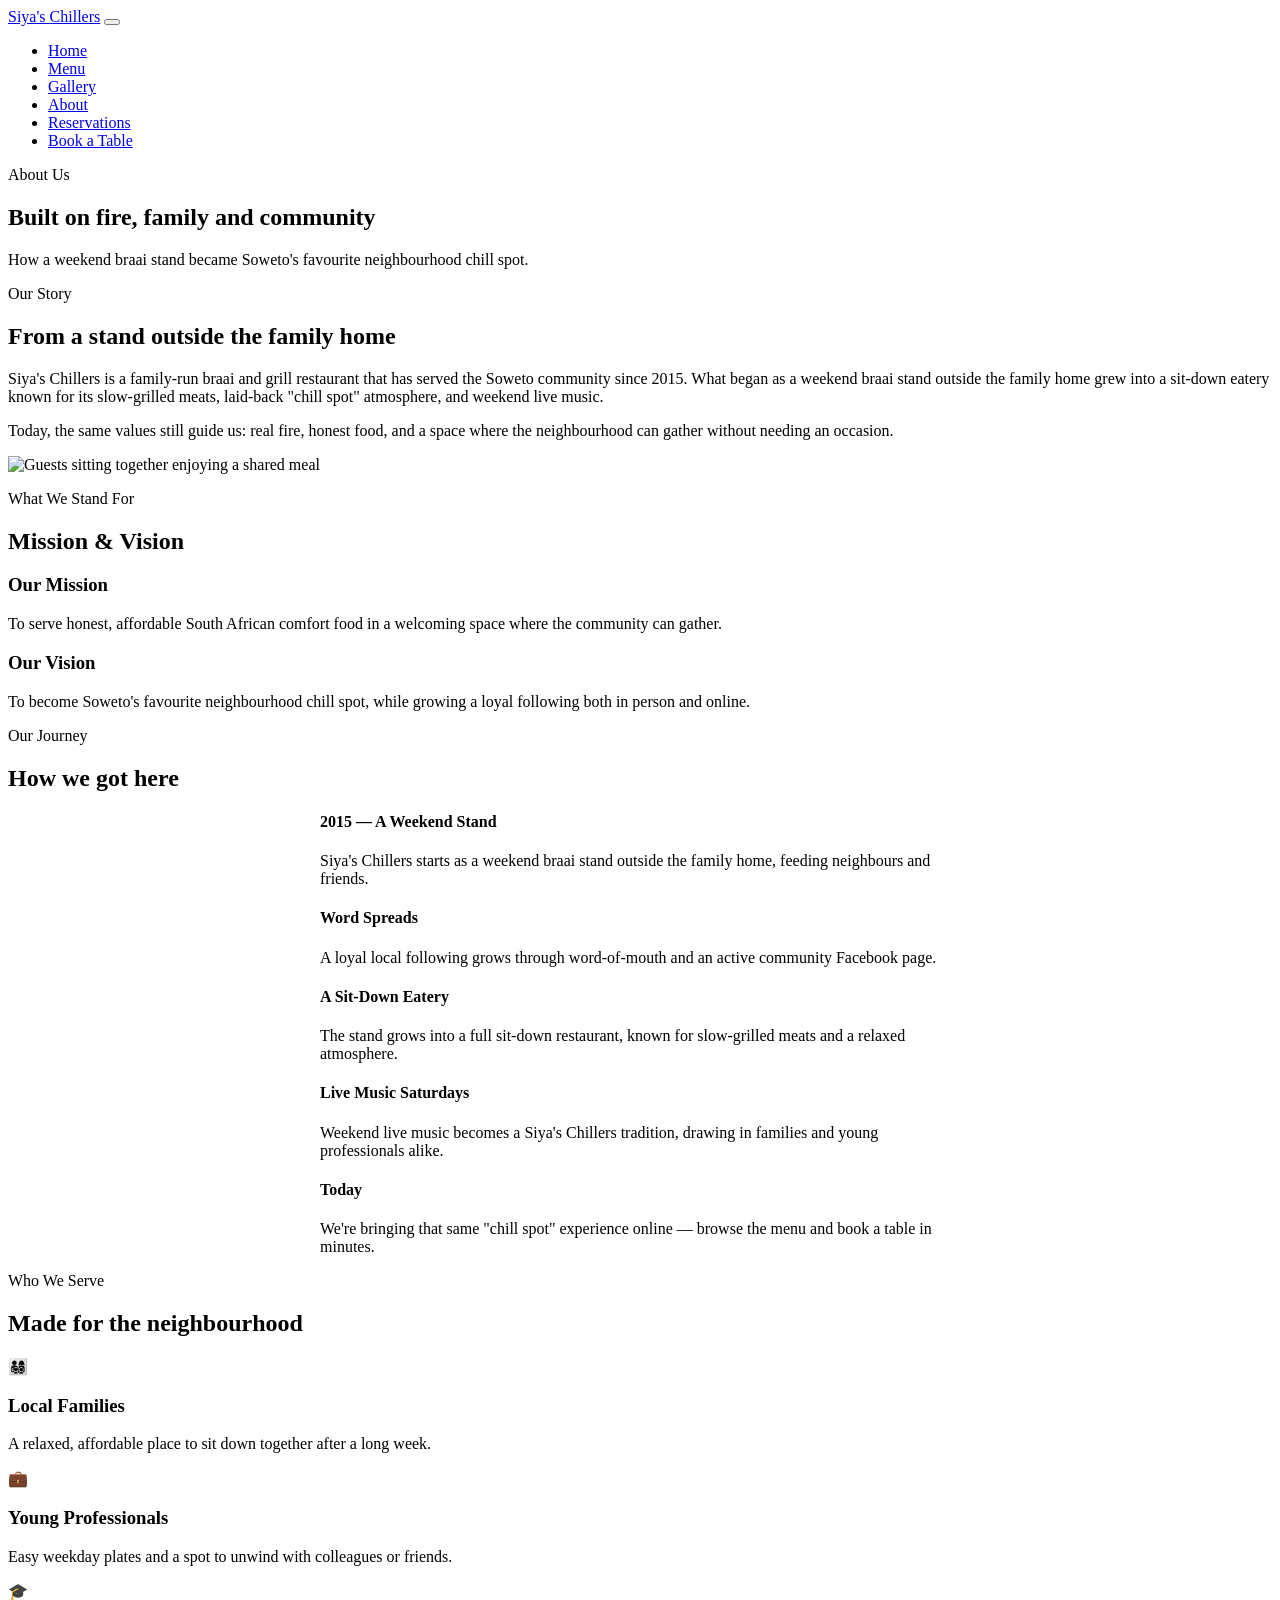
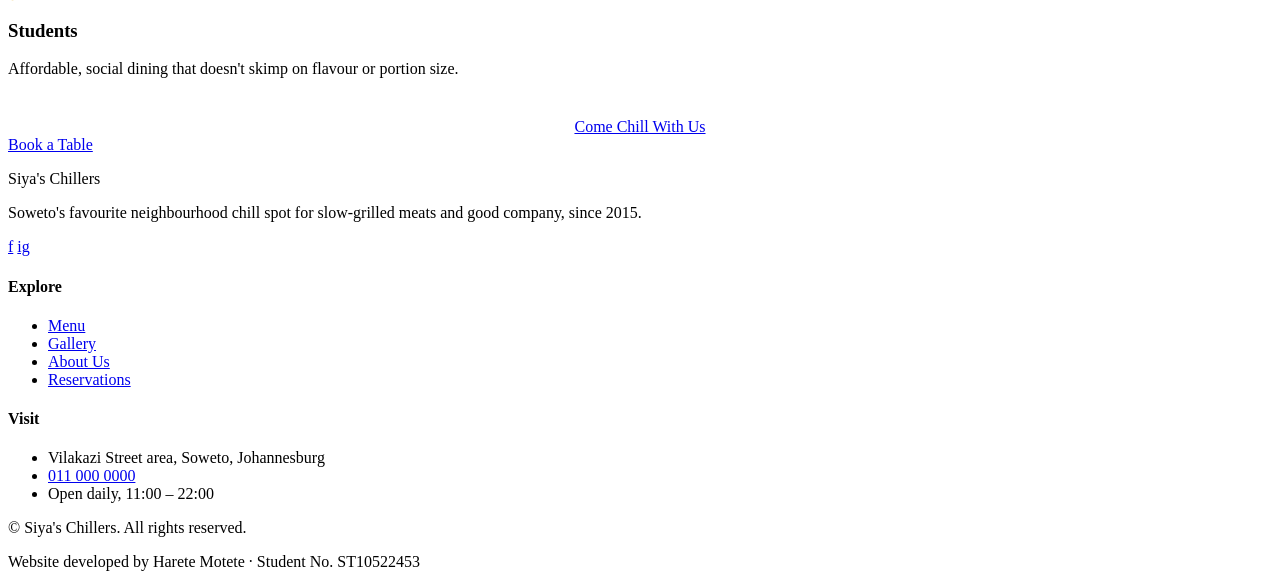
==== Business Website/About.html @ 42febffe "Add files via upload" ====
<!DOCTYPE html>
<html lang="en">
<head>
  <meta charset="UTF-8">
  <meta name="viewport" content="width=device-width, initial-scale=1.0">
  <title>About Us | Siya's Chillers</title>
  <meta name="description" content="Siya's Chillers has served the Soweto community since 2015. Read our story, mission and vision.">
  <link rel="preconnect" href="https://fonts.googleapis.com">
  
</head>
<body>

  <header class="site-header">
    <nav class="nav">
      <a href="index.html" class="brand">Siya's <span>Chillers</span></a>
      <button class="nav-toggle" aria-label="Toggle menu" aria-expanded="false">
        <span></span><span></span><span></span>
      </button>
      <ul class="nav-links">
        <li><a href="index.html">Home</a></li>
        <li><a href="menu.html">Menu</a></li>
        <li><a href="gallery.html">Gallery</a></li>
        <li><a href="about.html">About</a></li>
        <li><a href="contact.html">Reservations</a></li>
        <li><a href="contact.html" class="nav-cta">Book a Table</a></li>
      </ul>
    </nav>
  </header>

  <main>

    <section class="page-hero">
      <div class="wrap">
        <p class="eyebrow">About Us</p>
        <h1>Built on fire, family and community</h1>
        <p>How a weekend braai stand became Soweto's favourite neighbourhood chill spot.</p>
      </div>
    </section>

    <section class="section-cream">
      <div class="wrap">
        <div class="split">
          <div>
            <p class="eyebrow">Our Story</p>
            <h2>From a stand outside the family home</h2>
            <p>Siya's Chillers is a family-run braai and grill restaurant that has served the Soweto community since 2015. What began as a weekend braai stand outside the family home grew into a sit-down eatery known for its slow-grilled meats, laid-back "chill spot" atmosphere, and weekend live music.</p>
            <p>Today, the same values still guide us: real fire, honest food, and a space where the neighbourhood can gather without needing an occasion.</p>
          </div>
          <div class="split-media">
            <img src="https://images.unsplash.com/photo-1600891964092-4316c288032e?auto=format&fit=crop&w=900&q=70" alt="Guests sitting together enjoying a shared meal">
          </div>
        </div>
      </div>
    </section>

    <section class="section-dark">
      <div class="wrap">
        <div class="section-head">
          <p class="eyebrow">What We Stand For</p>
          <h2 style="color:var(--cream-soft);">Mission &amp; Vision</h2>
        </div>
        <div class="values-grid">
          <div class="card" style="border-top-color: var(--ember);">
            <h3>Our Mission</h3>
            <p>To serve honest, affordable South African comfort food in a welcoming space where the community can gather.</p>
          </div>
          <div class="card" style="border-top-color: var(--ember);">
            <h3>Our Vision</h3>
            <p>To become Soweto's favourite neighbourhood chill spot, while growing a loyal following both in person and online.</p>
          </div>
        </div>
      </div>
    </section>

    <section class="section-soft">
      <div class="wrap">
        <div class="section-head">
          <p class="eyebrow">Our Journey</p>
          <h2>How we got here</h2>
        </div>
        <div class="timeline" style="max-width: 640px; margin: 0 auto;">
          <div class="timeline-item">
            <h4>2015 — A Weekend Stand</h4>
            <p>Siya's Chillers starts as a weekend braai stand outside the family home, feeding neighbours and friends.</p>
          </div>
          <div class="timeline-item">
            <h4>Word Spreads</h4>
            <p>A loyal local following grows through word-of-mouth and an active community Facebook page.</p>
          </div>
          <div class="timeline-item">
            <h4>A Sit-Down Eatery</h4>
            <p>The stand grows into a full sit-down restaurant, known for slow-grilled meats and a relaxed atmosphere.</p>
          </div>
          <div class="timeline-item">
            <h4>Live Music Saturdays</h4>
            <p>Weekend live music becomes a Siya's Chillers tradition, drawing in families and young professionals alike.</p>
          </div>
          <div class="timeline-item">
            <h4>Today</h4>
            <p>We're bringing that same "chill spot" experience online — browse the menu and book a table in minutes.</p>
          </div>
        </div>
      </div>
    </section>

    <section class="section-cream">
      <div class="wrap">
        <div class="section-head">
          <p class="eyebrow">Who We Serve</p>
          <h2>Made for the neighbourhood</h2>
        </div>
        <div class="grid-3">
          <div class="card">
            <span class="icon">👨‍👩‍👧‍👦</span>
            <h3>Local Families</h3>
            <p>A relaxed, affordable place to sit down together after a long week.</p>
          </div>
          <div class="card">
            <span class="icon">💼</span>
            <h3>Young Professionals</h3>
            <p>Easy weekday plates and a spot to unwind with colleagues or friends.</p>
          </div>
          <div class="card">
            <span class="icon">🎓</span>
            <h3>Students</h3>
            <p>Affordable, social dining that doesn't skimp on flavour or portion size.</p>
          </div>
        </div>
        <div style="text-align:center; margin-top: 2.5em;">
          <a href="contact.html" class="btn btn-primary">Come Chill With Us</a>
        </div>
      </div>
    </section>

  </main>

  <div class="sticky-reserve">
    <a href="contact.html" class="btn btn-primary btn-block">Book a Table</a>
  </div>

  <footer class="site-footer">
    <div class="wrap">
      <div class="footer-grid">
        <div>
          <p class="footer-brand">Siya's <span>Chillers</span></p>
          <p>Soweto's favourite neighbourhood chill spot for slow-grilled meats and good company, since 2015.</p>
          <div class="footer-social">
            <a href="https://facebook.com" aria-label="Facebook" target="_blank" rel="noopener">f</a>
            <a href="https://instagram.com" aria-label="Instagram" target="_blank" rel="noopener">ig</a>
          </div>
        </div>
        <div>
          <h4>Explore</h4>
          <ul>
            <li><a href="menu.html">Menu</a></li>
            <li><a href="gallery.html">Gallery</a></li>
            <li><a href="about.html">About Us</a></li>
            <li><a href="contact.html">Reservations</a></li>
          </ul>
        </div>
        <div>
          <h4>Visit</h4>
          <ul>
            <li>Vilakazi Street area, Soweto, Johannesburg</li>
            <li><a href="tel:+27110000000">011 000 0000</a></li>
            <li>Open daily, 11:00 – 22:00</li>
          </ul>
        </div>
      </div>
      <div class="footer-bottom">
        <p>&copy; <span id="year"></span> Siya's Chillers. All rights reserved.</p>
        <p>Website developed by Harete Motete &middot; Student No. ST10522453</p>
      </div>
    </div>
  </footer>

  
</body>
</html>
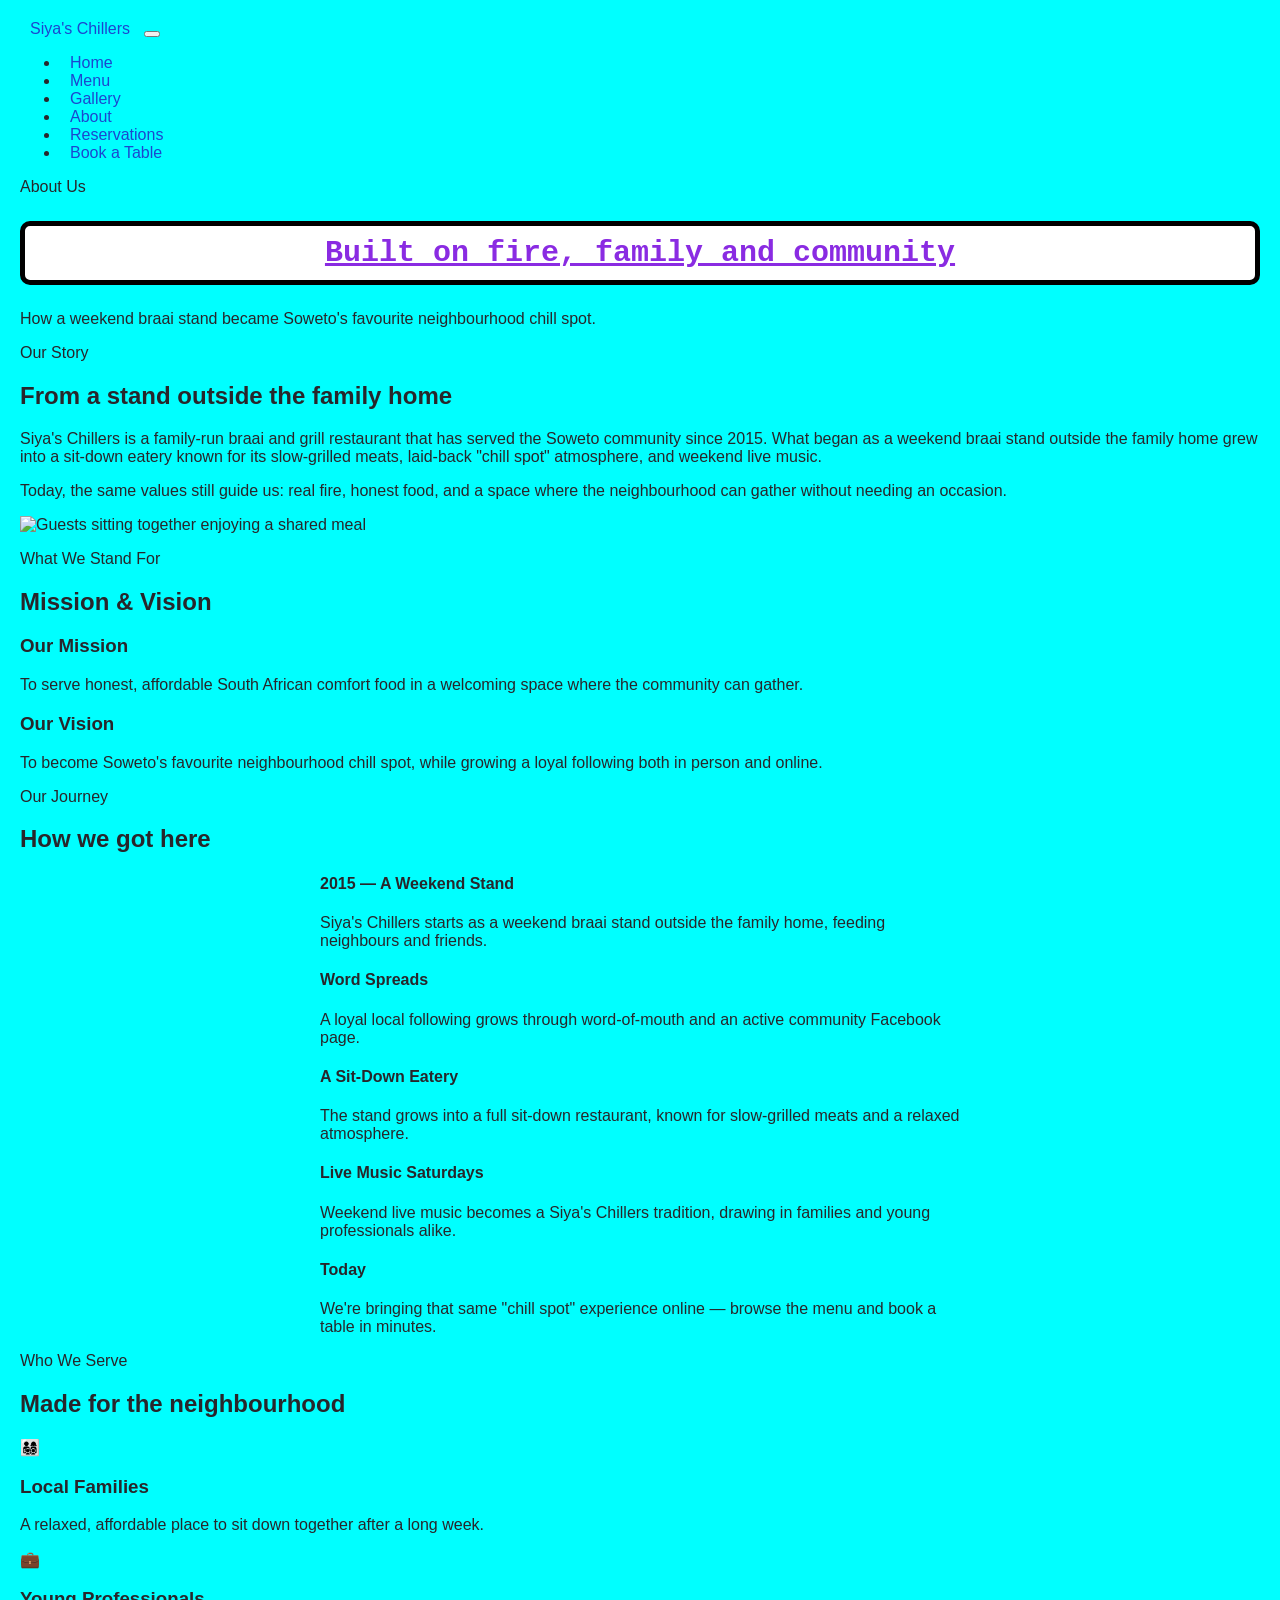
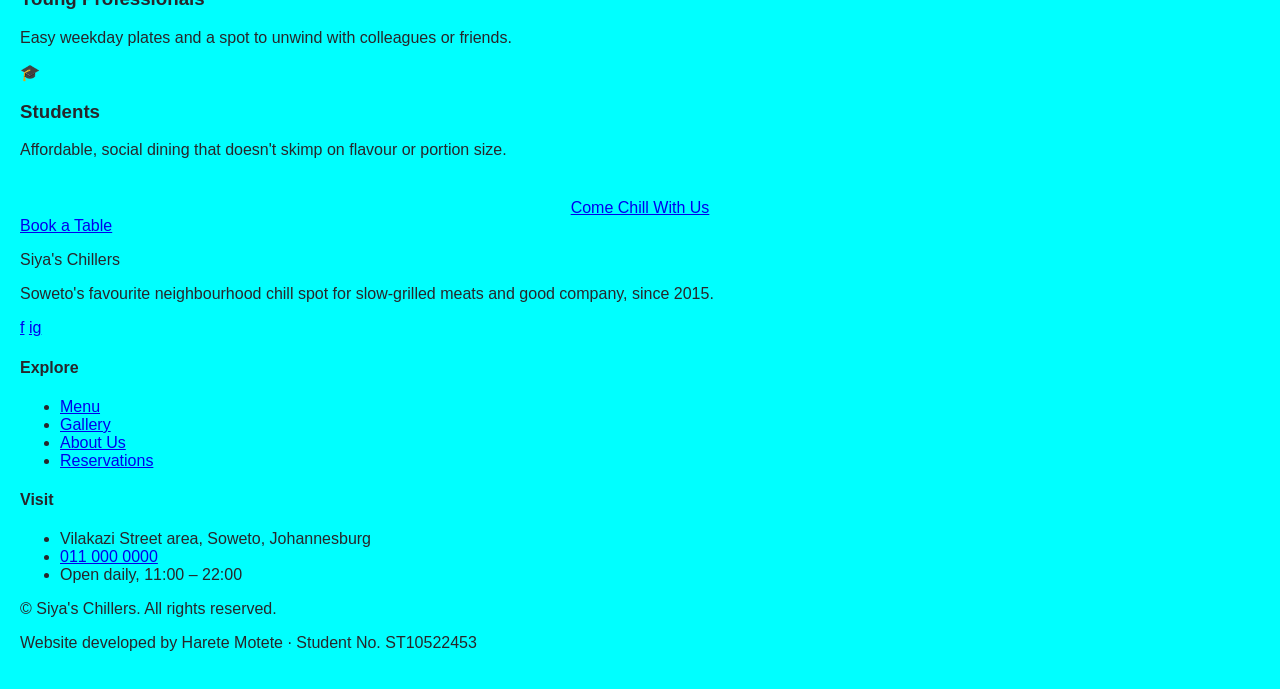
==== commit 15990773: "Add stylesheet and custom styles to About page Added stylesheet link and custom styles for ordered l" ====
--- a/Business Website/About.html
+++ b/Business Website/About.html
@@ -6,6 +6,14 @@
   <title>About Us | Siya's Chillers</title>
   <meta name="description" content="Siya's Chillers has served the Soweto community since 2015. Read our story, mission and vision.">
   <link rel="preconnect" href="https://fonts.googleapis.com">
+  <link rel="stylesheet" href="css/style.css">
+  <style>
+        ol{
+            list-style: lower-alpha;
+            padding-left:  25px;
+            display:inline ;
+        }
+    </style>
   
 </head>
 <body>
@@ -176,4 +184,4 @@
 
   
 </body>
-</html>+</html>
--- a/Business Website/css/style.css
+++ b/Business Website/css/style.css
@@ -0,0 +1,34 @@
+body{ 
+margin: 10px ;
+padding: 10px;
+font-family: Arial, Helvetica, sans-serif ;
+background-color: aqua;
+color: rgb(40, 38, 43);
+font-size:16px ; 
+}
+h1{font-family: monospace;
+text-align: center;
+font-size: 30px;
+font-weight: bold;
+color: blueviolet;
+text-decoration: underline;
+border:5px solid black ;
+padding:10px ;
+border-radius: 10px;
+background-color: white;
+
+}
+nav a{
+    font-family: Arial, Helvetica, sans-serif;
+    text-decoration: none;
+    padding: 10px;
+    color: rgb(28, 70, 207);
+}
+nav a:hover{
+    font-size: 30px;
+    color: azure;
+}
+nav a:visited{
+    text-decoration: underline;
+    color: royalblue;
+}
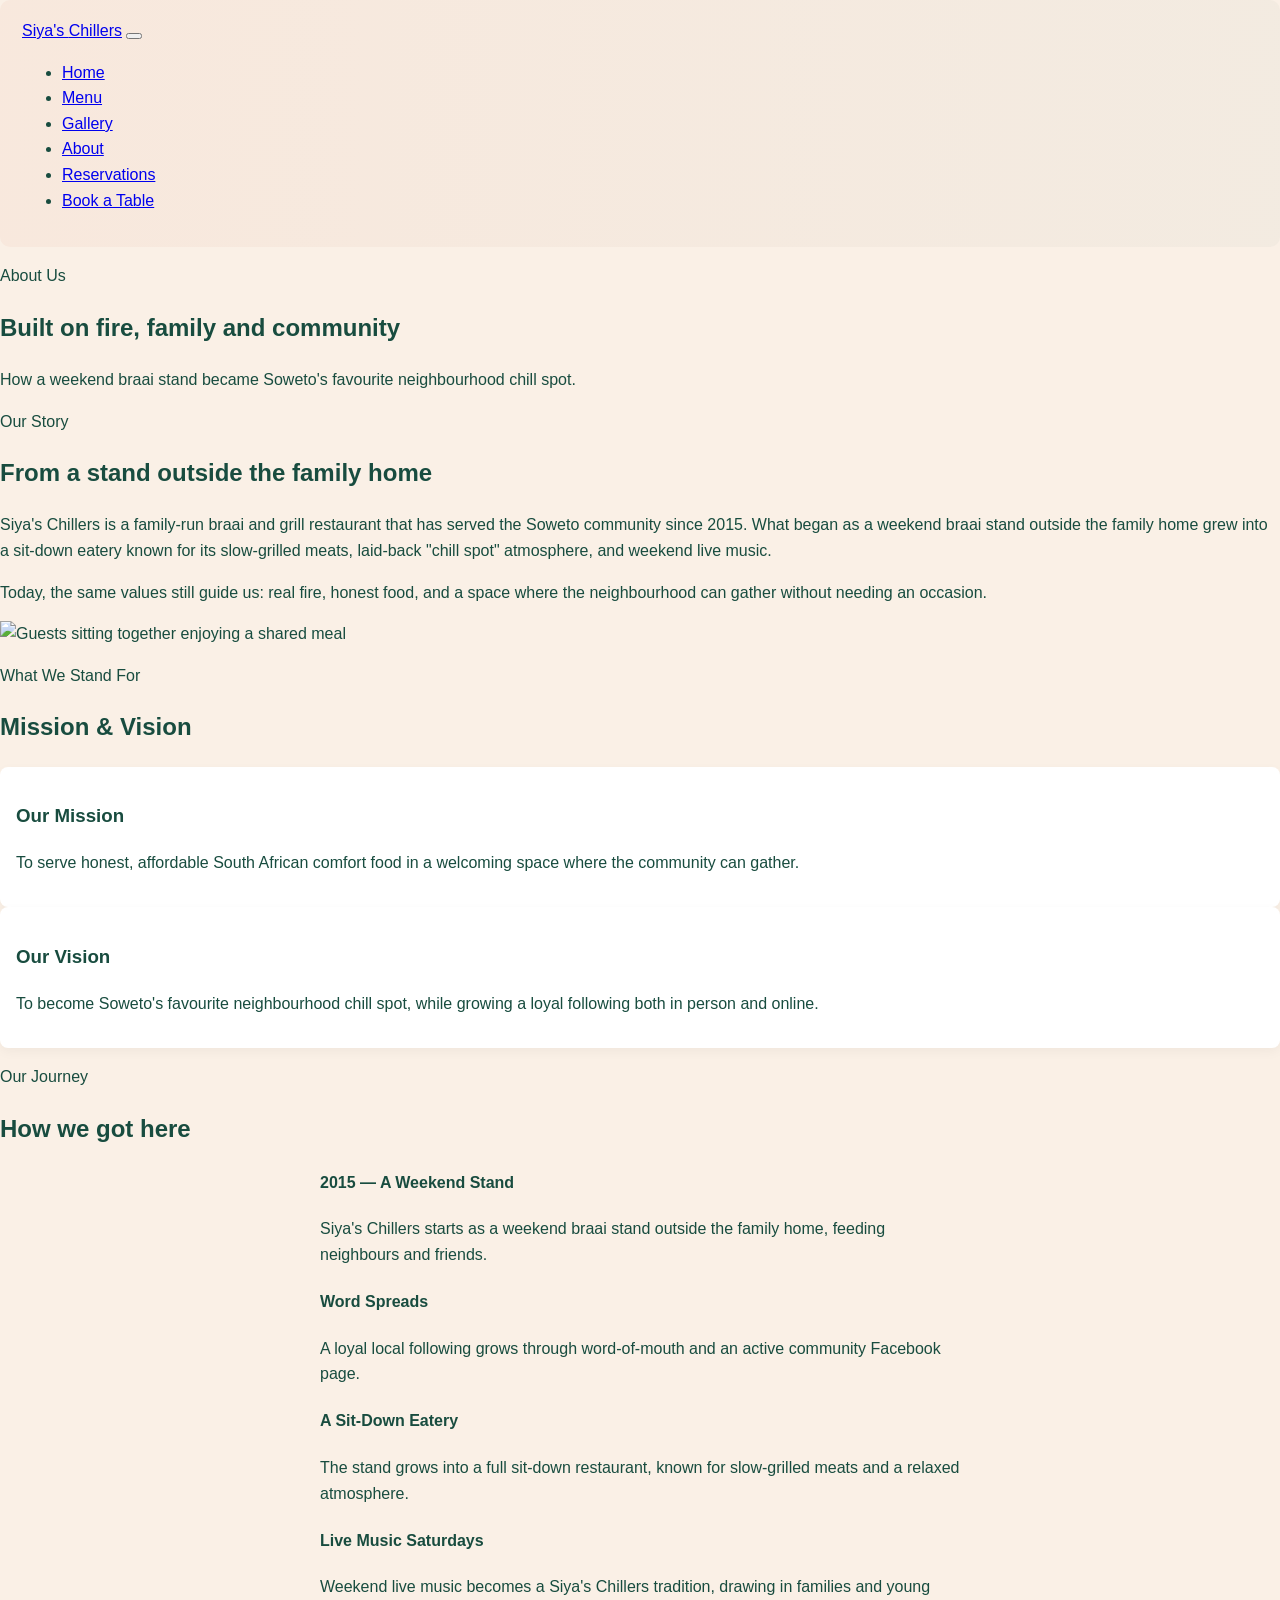
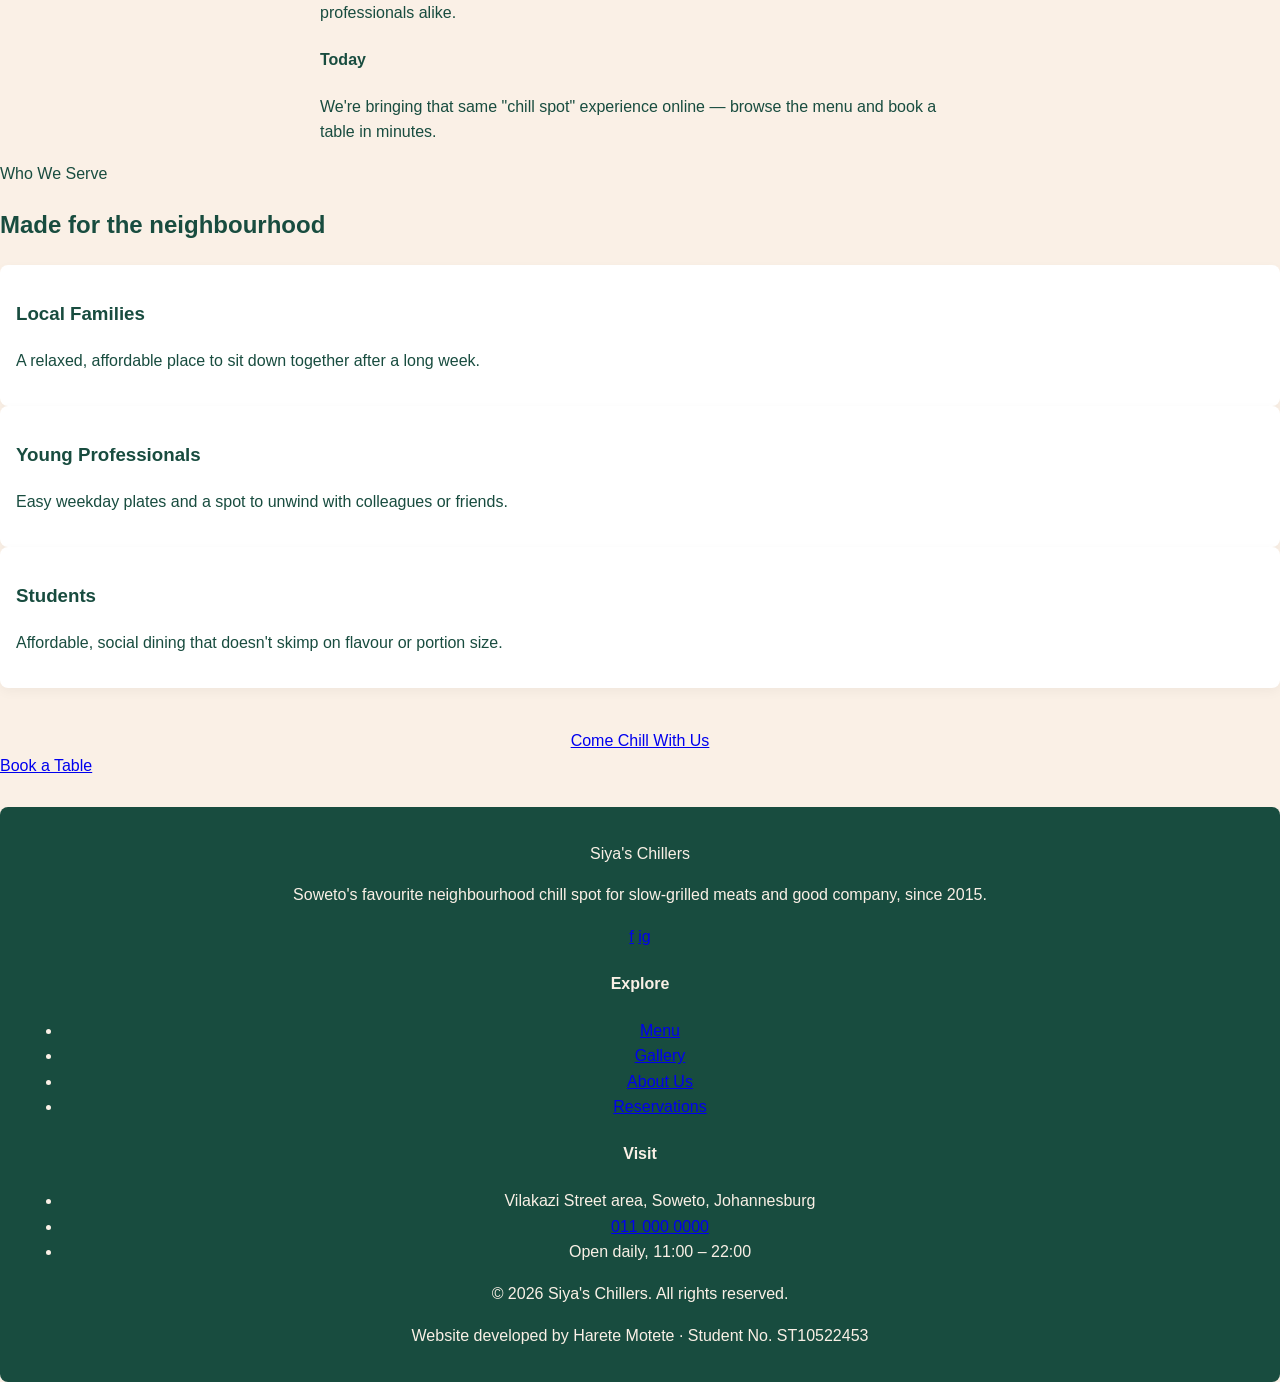
==== commit 4cd54d0d: "Fix HTML structure and formatting in About page" ====
--- a/Business Website/About.html
+++ b/Business Website/About.html
@@ -14,7 +14,6 @@
             display:inline ;
         }
     </style>
-  
 </head>
 <body>
 
@@ -119,17 +118,14 @@
         </div>
         <div class="grid-3">
           <div class="card">
-            <span class="icon">👨‍👩‍👧‍👦</span>
             <h3>Local Families</h3>
             <p>A relaxed, affordable place to sit down together after a long week.</p>
           </div>
           <div class="card">
-            <span class="icon">💼</span>
             <h3>Young Professionals</h3>
             <p>Easy weekday plates and a spot to unwind with colleagues or friends.</p>
           </div>
           <div class="card">
-            <span class="icon">🎓</span>
             <h3>Students</h3>
             <p>Affordable, social dining that doesn't skimp on flavour or portion size.</p>
           </div>
@@ -181,7 +177,7 @@
       </div>
     </div>
   </footer>
-
-  
+  </footer>
+  <script src="js/main.js"></script>
 </body>
 </html>
--- a/Business Website/css/style.css
+++ b/Business Website/css/style.css
@@ -1,34 +1,155 @@
-body{ 
-margin: 10px ;
-padding: 10px;
-font-family: Arial, Helvetica, sans-serif ;
-background-color: aqua;
-color: rgb(40, 38, 43);
-font-size:16px ; 
+:root{
+    --terracotta: #D96C4B;
+    --terracotta-dark: #C3573B;
+    --cream: #FAF0E6;
+    --deep-green: #184C3F;
+    --muted: #6b6b6b;
+    --max-width: 1100px;
 }
-h1{font-family: monospace;
-text-align: center;
-font-size: 30px;
-font-weight: bold;
-color: blueviolet;
-text-decoration: underline;
-border:5px solid black ;
-padding:10px ;
-border-radius: 10px;
-background-color: white;
 
+*{box-sizing: border-box;}
+body{
+    margin: 0;
+    font-family: 'Segoe UI', Roboto, Arial, Helvetica, sans-serif;
+    background-color: var(--cream);
+    color: var(--deep-green);
+    line-height: 1.6;
+    -webkit-font-smoothing: antialiased;
 }
-nav a{
-    font-family: Arial, Helvetica, sans-serif;
+
+.site-wrap{
+    max-width: var(--max-width);
+    margin: 24px auto;
+    padding: 24px;
+}
+
+header.site-header{
+    display: flex;
+    align-items: center;
+    justify-content: space-between;
+    gap: 16px;
+    padding: 18px 22px;
+    background: linear-gradient(90deg, rgba(217,108,75,0.06), rgba(24,76,63,0.03));
+    border-radius: 10px;
+}
+
+h1.site-title{
+    margin: 0;
+    font-family: 'Georgia', 'Times New Roman', serif;
+    font-size: 2rem;
+    color: var(--terracotta-dark);
+}
+
+nav.site-nav{
+    display: flex;
+    gap: 10px;
+    align-items: center;
+}
+
+nav.site-nav a{
     text-decoration: none;
-    padding: 10px;
-    color: rgb(28, 70, 207);
+    color: var(--deep-green);
+    padding: 8px 12px;
+    border-radius: 6px;
+    transition: background .18s ease, color .18s ease, transform .12s ease;
+    font-weight: 600;
 }
-nav a:hover{
-    font-size: 30px;
-    color: azure;
+
+nav.site-nav a:hover{
+    background: var(--terracotta);
+    color: var(--cream);
+    transform: translateY(-2px);
 }
-nav a:visited{
-    text-decoration: underline;
-    color: royalblue;
+
+.hero{
+    margin: 20px 0;
+    padding: 28px;
+    border-radius: 10px;
+    background: white;
+    box-shadow: 0 6px 18px rgba(0,0,0,0.06);
 }
+
+.hero h2{
+    margin-top: 0;
+    color: var(--terracotta-dark);
+}
+
+.content{
+    display: grid;
+    grid-template-columns: 1fr;
+    gap: 20px;
+}
+
+.card{
+    background: white;
+    padding: 16px;
+    border-radius: 8px;
+    box-shadow: 0 4px 12px rgba(0,0,0,0.04);
+}
+
+.gallery-grid{
+    display: grid;
+    grid-template-columns: repeat(auto-fit, minmax(180px, 1fr));
+    gap: 12px;
+}
+
+.gallery-grid img{
+    width: 100%;
+    height: 160px;
+    object-fit: cover;
+    border-radius: 6px;
+    display: block;
+}
+
+form.contact-form{
+    display: grid;
+    gap: 12px;
+}
+
+input[type="text"], input[type="email"], textarea, select{
+    width: 100%;
+    padding: 10px 12px;
+    border: 1px solid rgba(0,0,0,0.08);
+    border-radius: 6px;
+    font-size: 1rem;
+}
+
+button.btn{
+    background: var(--terracotta);
+    color: var(--cream);
+    border: none;
+    padding: 10px 16px;
+    border-radius: 6px;
+    cursor: pointer;
+    font-weight: 700;
+}
+
+button.btn:hover{background: var(--terracotta-dark);}
+
+footer.site-footer{
+    margin-top: 28px;
+    padding: 18px 22px;
+    background: var(--deep-green);
+    color: var(--cream);
+    border-radius: 8px;
+    text-align: center;
+}
+
+.muted{color: var(--muted);}
+
+@media (min-width: 760px){
+    .content{grid-template-columns: 2fr 1fr;}
+    .hero{display:flex; align-items:center; justify-content:space-between}
+}
+
+@media (max-width: 480px){
+    .site-wrap{padding:12px}
+    h1.site-title{font-size:1.4rem}
+    nav.site-nav{flex-wrap:wrap}
+}
+
+/* utility */
+.text-center{text-align:center}
+
+/* small accessibility tweak for focus */
+a:focus, button:focus, input:focus, textarea:focus{outline:3px solid rgba(24,76,63,0.12); outline-offset:2px}
